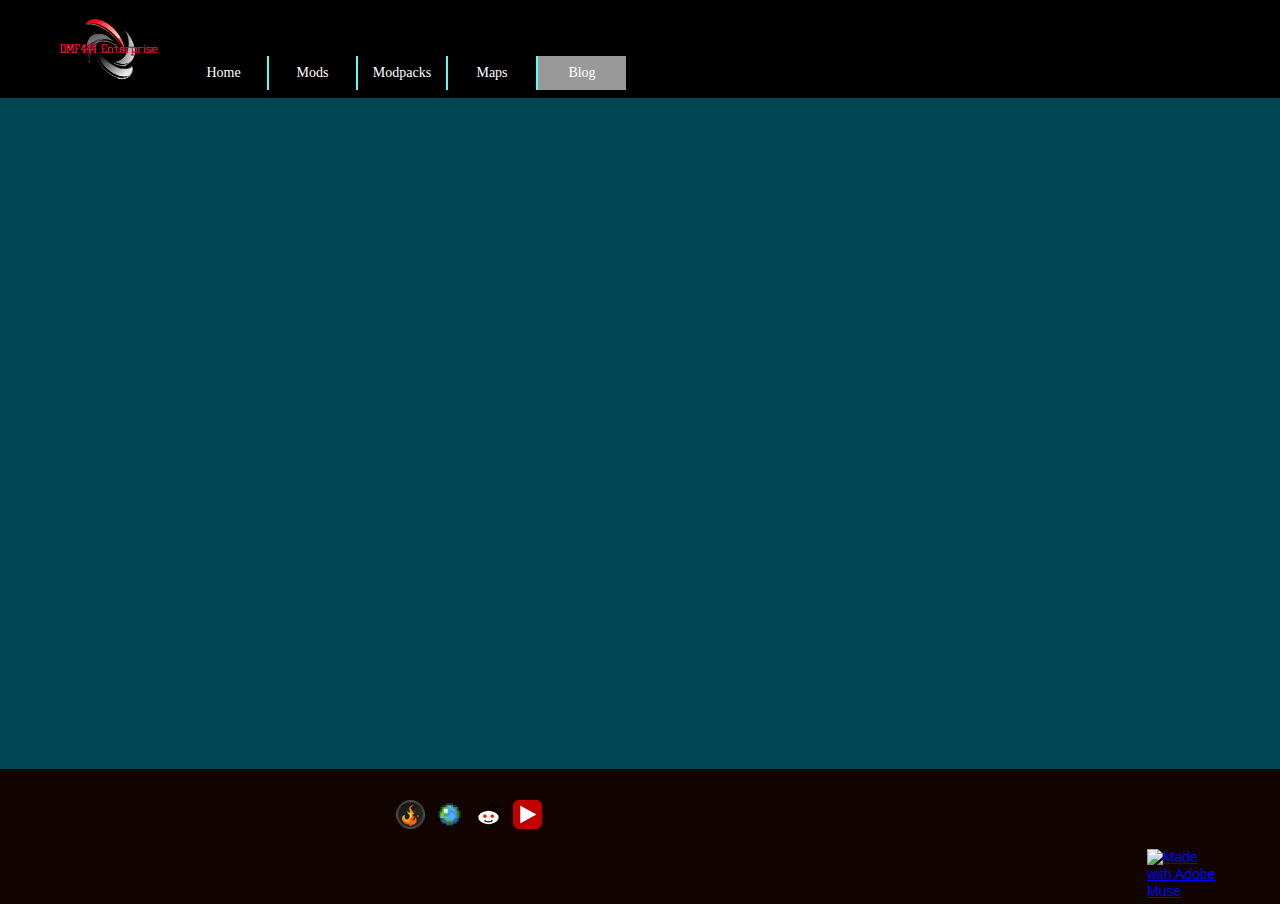
==== blog.html @ 24cb6711 "Commit" ====
<!DOCTYPE html>
<html class="html" lang="en-US">
 <head>

  <script type="text/javascript">
   if(typeof Muse == "undefined") window.Muse = {}; window.Muse.assets = {"required":["jquery-1.8.3.min.js", "museutils.js", "jquery.watch.js", "jquery.musemenu.js", "blog.css"], "outOfDate":[]};
</script>
  
  <meta http-equiv="Content-type" content="text/html;charset=UTF-8"/>
  <meta name="generator" content="2015.0.0.309"/>
  <title>Blog</title>
  <!-- CSS -->
  <link rel="stylesheet" type="text/css" href="css/site_global.css?4052507572"/>
  <link rel="stylesheet" type="text/css" href="css/master_a-master.css?3995520172"/>
  <link rel="stylesheet" type="text/css" href="css/master_b-master.css?3796415971"/>
  <link rel="stylesheet" type="text/css" href="css/blog.css?4211236097" id="pagesheet"/>
  <!-- Other scripts -->
  <script type="text/javascript">
   document.documentElement.className += ' js';
</script>
  <!-- JS includes -->
  <!--[if lt IE 9]>
  <script src="scripts/html5shiv.js?4241844378" type="text/javascript"></script>
  <![endif]-->
   </head>
 <body>

  <div class="clearfix" id="page"><!-- group -->
   <div class="browser_width grpelem" id="u81-bw">
    <div id="u81"><!-- group -->
     <div class="clearfix" id="u81_align_to_page">
      <a class="nonblock nontext clip_frame grpelem" id="u82" href="index.html"><!-- image --><img class="block" id="u82_img" src="images/dmfenterprises.png" alt="" width="98" height="98"/></a>
      <nav class="MenuBar clearfix grpelem" id="menuu88"><!-- horizontal box -->
       <div class="MenuItemContainer clearfix grpelem" id="u96"><!-- vertical box -->
        <a class="nonblock nontext MenuItem MenuItemWithSubMenu clearfix colelem" id="u97" href="index.html"><!-- horizontal box --><div class="MenuItemLabel NoWrap clearfix grpelem" id="u98-4"><!-- content --><p>Home</p></div></a>
       </div>
       <div class="MenuItemContainer clearfix grpelem" id="u110"><!-- vertical box -->
        <a class="nonblock nontext MenuItem MenuItemWithSubMenu clearfix colelem" id="u113" href="mods.html"><!-- horizontal box --><div class="MenuItemLabel NoWrap clearfix grpelem" id="u115-4"><!-- content --><p>Mods</p></div></a>
       </div>
       <div class="MenuItemContainer clearfix grpelem" id="u123"><!-- vertical box -->
        <a class="nonblock nontext MenuItem MenuItemWithSubMenu clearfix colelem" id="u124" href="modpacks.html"><!-- horizontal box --><div class="MenuItemLabel NoWrap clearfix grpelem" id="u126-4"><!-- content --><p>Modpacks</p></div></a>
       </div>
       <div class="MenuItemContainer clearfix grpelem" id="u136"><!-- vertical box -->
        <a class="nonblock nontext MenuItem MenuItemWithSubMenu clearfix colelem" id="u139" href="maps.html"><!-- horizontal box --><div class="MenuItemLabel NoWrap clearfix grpelem" id="u140-4"><!-- content --><p>Maps</p></div></a>
       </div>
       <div class="MenuItemContainer clearfix grpelem" id="u149"><!-- vertical box -->
        <a class="nonblock nontext MenuItem MenuItemWithSubMenu MuseMenuActive clearfix colelem" id="u152" href="blog.html"><!-- horizontal box --><div class="MenuItemLabel NoWrap clearfix grpelem" id="u153-4"><!-- content --><p>Blog</p></div></a>
       </div>
      </nav>
     </div>
    </div>
   </div>
   <div class="verticalspacer"></div>
   <div class="browser_width grpelem" id="u75-bw">
    <div id="u75"><!-- group -->
     <div class="clearfix" id="u75_align_to_page">
      <div class="grpelem" id="u499"><!-- custom html -->
       
<a href="https://twitter.com/dmf444" class="twitter-follow-button" data-lang="en" data-show-screen-name="true" data-size="medium"></a>

</div>
      <a class="nonblock nontext clip_frame grpelem" id="u508" href="http://minecraft.curseforge.com/members/dmf444/projects"><!-- image --><img class="block" id="u508_img" src="images/curse_round_logo_96x96.png" alt="" title="CurseForge Projects" width="29" height="29"/></a>
      <a class="nonblock nontext clip_frame grpelem" id="u511" href="http://www.planetminecraft.com/member/dmf444/"><!-- image --><img class="block" id="u511_img" src="images/pmc.png" alt="" title="Planet Minecraft" width="29" height="29"/></a>
      <div class="clip_frame grpelem" id="u517"><!-- image -->
       <img class="block" id="u517_img" src="images/reddit.png" alt="" title="Reddit" width="29" height="29"/>
      </div>
      <div class="clearfix grpelem" id="u529"><!-- group -->
       <a class="nonblock nontext clip_frame grpelem" id="u523" href="https://www.youtube.com/channel/UC7-8qw98Gec6XrjY5nJh7VA"><!-- image --><img class="block" id="u523_img" src="images/youtube_icon_block.png" alt="" title="Youtube - TheSandboxNetwork" width="29" height="29"/></a>
      </div>
      <div class="grpelem" id="u503"><!-- custom html -->
       
<a href="http://www.adobe.com/go/made_with_muse_link"><img class="actAsDiv" width="73" src="http://musebadge.com/assets/madewithmuse-dark-en_US.png" data-hidpi-src="http://musebadge.com/assets/madewithmuse-2x-dark-en_US.png" alt="Made with Adobe Muse"/></a>

</div>
     </div>
    </div>
   </div>
  </div>
  <!-- JS includes -->
  <script type="text/javascript">
   if (document.location.protocol != 'https:') document.write('\x3Cscript src="http://musecdn.businesscatalyst.com/scripts/4.0/jquery-1.8.3.min.js" type="text/javascript">\x3C/script>');
</script>
  <script type="text/javascript">
   window.jQuery || document.write('\x3Cscript src="scripts/jquery-1.8.3.min.js" type="text/javascript">\x3C/script>');
</script>
  <script src="scripts/museutils.js?183364071" type="text/javascript"></script>
  <script src="scripts/jquery.musemenu.js?3957776250" type="text/javascript"></script>
  <script src="scripts/jquery.watch.js?71412426" type="text/javascript"></script>
  <!-- Other scripts -->
  <script type="text/javascript">
   $(document).ready(function() { try {
(function(){var a={},b=function(a){if(a.match(/^rgb/))return a=a.replace(/\s+/g,"").match(/([\d\,]+)/gi)[0].split(","),(parseInt(a[0])<<16)+(parseInt(a[1])<<8)+parseInt(a[2]);if(a.match(/^\#/))return parseInt(a.substr(1),16);return 0};(function(){$('link[type="text/css"]').each(function(){var b=($(this).attr("href")||"").match(/\/?css\/([\w\-]+\.css)\?(\d+)/);b&&b[1]&&b[2]&&(a[b[1]]=b[2])})})();(function(){$("body").append('<div class="version" style="display:none; width:1px; height:1px;"></div>');
for(var c=$(".version"),d=0;d<Muse.assets.required.length;){var f=Muse.assets.required[d],g=f.match(/([\w\-\.]+)\.(\w+)$/),k=g&&g[1]?g[1]:null,g=g&&g[2]?g[2]:null;switch(g.toLowerCase()){case "css":k=k.replace(/\W/gi,"_").replace(/^([^a-z])/gi,"_$1");c.addClass(k);var g=b(c.css("color")),h=b(c.css("background-color"));g!=0||h!=0?(Muse.assets.required.splice(d,1),"undefined"!=typeof a[f]&&(g!=a[f]>>>24||h!=(a[f]&16777215))&&Muse.assets.outOfDate.push(f)):d++;c.removeClass(k);break;case "js":k.match(/^jquery-[\d\.]+/gi)&&
typeof $!="undefined"?Muse.assets.required.splice(d,1):d++;break;default:throw Error("Unsupported file type: "+g);}}c.remove();if(Muse.assets.outOfDate.length||Muse.assets.required.length)c="Some files on the server may be missing or incorrect. Clear browser cache and try again. If the problem persists please contact website author.",(d=location&&location.search&&location.search.match&&location.search.match(/muse_debug/gi))&&Muse.assets.outOfDate.length&&(c+="\nOut of date: "+Muse.assets.outOfDate.join(",")),d&&Muse.assets.required.length&&(c+="\nMissing: "+Muse.assets.required.join(",")),alert(c)})()})();/* body */
Muse.Utils.transformMarkupToFixBrowserProblemsPreInit();/* body */
Muse.Utils.prepHyperlinks(true);/* body */
Muse.Utils.initWidget('.MenuBar', function(elem) { return $(elem).museMenu(); });/* unifiedNavBar */
Muse.Utils.resizeHeight()/* resize height */
Muse.Utils.fullPage('#page');/* 100% height page */
Muse.Utils.showWidgetsWhenReady();/* body */
Muse.Utils.transformMarkupToFixBrowserProblems();/* body */
} catch(e) { if (e && 'function' == typeof e.notify) e.notify(); else Muse.Assert.fail('Error calling selector function:' + e); }});
</script>
  
  <!--HTML Widget code-->
  
<script>!function(d,s,id){var js,fjs=d.getElementsByTagName(s)[0];if(!d.getElementById(id)){js=d.createElement(s);js.id=id;js.src="https://platform.twitter.com/widgets.js";fjs.parentNode.insertBefore(js,fjs);}}(document,"script","twitter-wjs");</script>

   </body>
</html>
---- css/site_global.css ----
html
{
	min-height: 100%;
	min-width: 100%;
	-ms-text-size-adjust: none;
}

body,div,dl,dt,dd,ul,ol,li,nav,h1,h2,h3,h4,h5,h6,pre,code,form,fieldset,legend,input,button,textarea,p,blockquote,th,td,a
{
	margin: 0;
	padding: 0;
	border-width: 0;
	-webkit-transform-origin: left top;
	-ms-transform-origin: left top;
	-o-transform-origin: left top;
	transform-origin: left top;
}

table
{
	border-collapse: collapse;
	border-spacing: 0;
}

fieldset,img
{
	border: 0;
	-webkit-transform-origin: left top;
	-ms-transform-origin: left top;
	-o-transform-origin: left top;
	transform-origin: left top;
}

address,caption,cite,code,dfn,em,strong,th,var,optgroup
{
	font-style: inherit;
	font-weight: inherit;
}

del,ins
{
	text-decoration: none;
}

li
{
	list-style: none;
}

caption,th
{
	text-align: left;
}

h1,h2,h3,h4,h5,h6
{
	font-size: 100%;
	font-weight: inherit;
}

input,button,textarea,select,optgroup,option
{
	font-family: inherit;
	font-size: inherit;
	font-style: inherit;
	font-weight: inherit;
}

body
{
	font-family: Arial, Helvetica Neue, Helvetica, sans-serif;
	text-align: left;
	font-size: 14px;
	line-height: 17px;
	word-wrap: break-word;
	text-rendering: optimizeLegibility;/* kerning, primarily */
	-moz-font-feature-settings: 'liga';
	-ms-font-feature-settings: 'liga';
	-webkit-font-feature-settings: 'liga';
	font-feature-settings: 'liga';
}

@media screen and (-webkit-min-device-pixel-ratio:0)
{
	body { text-rendering:auto; }
}

a:link
{
	color: #0000FF;
	text-decoration: underline;
}

a:visited
{
	color: #800080;
	text-decoration: underline;
}

a:hover
{
	color: #0000FF;
	text-decoration: underline;
}

a:active
{
	color: #EE0000;
	text-decoration: underline;
}

a.nontext /* used to override default properties of 'a' tag */
{
	color: black;
	text-decoration: none;
	font-style: normal;
	font-weight: normal;
}

.normal_text
{
	color: #000000;
	direction: ltr;
	font-family: Arial, Helvetica Neue, Helvetica, sans-serif;
	font-size: 14px;
	font-style: normal;
	font-weight: normal;
	letter-spacing: 0px;
	line-height: 17px;
	text-align: left;
	text-decoration: none;
	text-indent: 0px;
	text-transform: none;
	vertical-align: 0px;
	padding: 0px;
}

.list0 li:before
{
	position: absolute;
	right: 100%;
	letter-spacing: 0px;
	text-decoration: none;
	font-weight: normal;
	font-style: normal;
}

.rtl-list li:before
{
	right: auto;
	left: 100%;
}

.nls-None > li:before,.nls-None .list3 > li:before,.nls-None .list6 > li:before
{
	margin-right: 6px;
	content: '•';
}

.nls-None .list1 > li:before,.nls-None .list4 > li:before,.nls-None .list7 > li:before
{
	margin-right: 6px;
	content: '○';
}

.nls-None,.nls-None .list1,.nls-None .list2,.nls-None .list3,.nls-None .list4,.nls-None .list5,.nls-None .list6,.nls-None .list7,.nls-None .list8
{
	padding-left: 34px;
}

.nls-None.rtl-list,.nls-None .list1.rtl-list,.nls-None .list2.rtl-list,.nls-None .list3.rtl-list,.nls-None .list4.rtl-list,.nls-None .list5.rtl-list,.nls-None .list6.rtl-list,.nls-None .list7.rtl-list,.nls-None .list8.rtl-list
{
	padding-left: 0px;
	padding-right: 34px;
}

.nls-None .list2 > li:before,.nls-None .list5 > li:before,.nls-None .list8 > li:before
{
	margin-right: 6px;
	content: '-';
}

.nls-None.rtl-list > li:before,.nls-None .list1.rtl-list > li:before,.nls-None .list2.rtl-list > li:before,.nls-None .list3.rtl-list > li:before,.nls-None .list4.rtl-list > li:before,.nls-None .list5.rtl-list > li:before,.nls-None .list6.rtl-list > li:before,.nls-None .list7.rtl-list > li:before,.nls-None .list8.rtl-list > li:before
{
	margin-right: 0px;
	margin-left: 6px;
}

.TabbedPanelsTab
{
	white-space: nowrap;
}

.MenuBar  .MenuBarView,.MenuBar  .SubMenuView /* Resets for ul and li in menus */
{
	display: block;
	list-style: none;
}

.MenuBar .SubMenu
{
	display: none;
	position: absolute;
}

.NoWrap
{
	white-space: nowrap;
	word-wrap: normal;
}

.rootelem /* the root of the artwork tree */
{
	margin-left: auto;
	margin-right: auto;
}

.colelem /* a child element of a column */
{
	display: inline;
	float: left;
	clear: both;
}

.colelem100 /* a child element of a column that is 100% width */
{
	clear: both;
}

.grpelem /* a child element of a group */
{
	display: inline;
	float: left;
}

.clearfix:after /* force a container to fit around floated items */
{
	content: "\0020";
	visibility: hidden;
	display: block;
	height: 0;
	clear: both;
}

*:first-child+html .clearfix /* IE7 */
{
	zoom: 1;
}

.clip_frame /* used to clip the contents as in the case of an image frame */
{
	overflow: hidden;
}

.inclusion_context /* context for positioning a group of elements that share the same height */
{
	display: table;
	table-layout: fixed;
	width: 0.01px;
}

.inclelem /* element of an inclusion context */
{
	display: table-cell;
	vertical-align: top;
}

.f3s_mid /* 3-slice frame, middle slice */
{
	background-repeat: repeat;
}

.f3s_top,.f3s_bot /* 3-slice frame, top slice */
{
	background-repeat: no-repeat;
}

.f9s_top_left,.f9s_bot_left /* 9-slice frame, left corner slice */
{
	background-repeat: no-repeat;
	background-position: left;
}

.f9s_top_right,.f9s_bot_right /* 9-slice frame, right corner slice */
{
	background-repeat: no-repeat;
	background-position: right;
}

.f9s_top_mid,.f9s_bot_mid /* 9-slice frame, top/bottom horizontal slice */
{
	background-repeat: repeat-x;
	background-position: 0px 0px;
}

.f9s_mid_left /* 9-slice frame, left vertical slice */
{
	background-repeat: repeat-y;
	background-position: left;
}

.f9s_mid_right /* 9-slice frame, right vertical slice */
{
	background-repeat: repeat-y;
	background-position: right;
}

.f9s_center /* 9-slice frame, center slice */
{
	background-repeat: repeat;
	background-position: 0px 0px;
}

.popup_anchor /* anchors an abspos popup */
{
	position: relative;
	width: 0px;
	height: 0px;
}

.popup_element
{
	z-index: 100000;
}

.svg
{
	display: block;
	vertical-align: top;
}

span.wrap /* used to force wrap after floated array when nested inside a paragraph */
{
	content: '';
	clear: left;
	display: block;
}

span.actAsInlineDiv /* used to simulate a DIV with inline display when already nested inside a paragraph */
{
	display: inline-block;
}

.position_content,.excludeFromNormalFlow /* used when child content is larger than parent */
{
	float: left;
}

.preload_images /* used to preload images used in non-default states */
{
	position: absolute;
	overflow: hidden;
	left: -9999px;
	top: -9999px;
	height: 1px;
	width: 1px;
}

preload /* used to specifiy the dimension of preload item */
{
	height: 1px;
	width: 1px;
}

.animateStates
{
	-webkit-transition: 0.3s ease-in-out;
	-moz-transition: 0.3s ease-in-out;
	-o-transition: 0.3s ease-in-out;
	transition: 0.3s ease-in-out;
}

input:focus,textarea:focus /* remove default focussed input styling */
{
	outline: none;
}

textarea
{
	resize: none;
	overflow: auto;
}

.fld-prompt /* form placeholders cursor behavior */
{
	pointer-events: none;
}

.wrapped-input /* form inputs & placeholders let div styling show thru */
{
	position: absolute;
	top: 0;
	left: 0;
	background: transparent;
	border: none;
}

.submit-btn /* form submit buttons on top of sibling elements */
{
	z-index: 50000;
	cursor: pointer;
}

.anchor_item /* used to specify anchor properties */
{
	width: 22px;
	height: 18px;
}

.MenuBar .SubMenuVisible,.MenuBarVertical .SubMenuVisible,.MenuBar .SubMenu .SubMenuVisible,.popup_element.Active,span.actAsPara,.actAsDiv,a.nonblock.nontext,img.block
{
	display: block;
}

.ose_ei
{
	visibility: hidden;
	z-index: 0;
}

.widget_invisible,.js .invi,.js .mse_pre_init,.js .an_invi /* used to hide the widget before loaded */
{
	visibility: hidden;
}

.no_vert_scroll
{
	overflow-y: hidden;
}

.always_vert_scroll
{
	overflow-y: scroll;
}

.always_horz_scroll
{
	overflow-x: scroll;
}

.popup_element.Inactive,.js .disn,.hidden
{
	display: none;
}

.fullscreen
{
	overflow: hidden;
	left: 0px;
	top: 0px;
	position: fixed;
	height: 100%;
	width: 100%;
	-moz-box-sizing: border-box;
	-webkit-box-sizing: border-box;
	-ms-box-sizing: border-box;
	box-sizing: border-box;
}

.fullwidth
{
	position: absolute;
}

.borderbox
{
	-moz-box-sizing: border-box;
	-webkit-box-sizing: border-box;
	-ms-box-sizing: border-box;
	box-sizing: border-box;
}

.scroll_wrapper
{
	position: absolute;
	overflow: auto;
	left: 0px;
	right: 0px;
	top: 0px;
	bottom: 0px;
	padding-top: 0px;
	padding-bottom: 0px;
	margin-top: 0px;
	margin-bottom: 0px;
}

.browser_width > *
{
	position: absolute;
	left: 0px;
	right: 0px;
}

.list0 li,.MenuBar .MenuItemContainer,.SlideShowContentPanel .fullscreen img
{
	position: relative;
}

.accordion_wrapper
{
	display: inline;
	float: left;
	width: 0px;
}

.fld-checkbox input[type=checkbox],.fld-radiobutton input[type=radio] /* Hide native checkbox */
{
	position: absolute;
	overflow: hidden;
	clip: rect(0px, 0px, 0px, 0px);
	height: 1px;
	width: 1px;
	margin: -1px;
	padding: 0;
	border: 0;
}

.fld-checkbox input[type=checkbox] + label,.fld-radiobutton input[type=radio] + label
{
	display: inline-block;
	background-repeat: no-repeat;
	cursor: pointer;
	float: left;
	width: 100%;
	height: 100%;
}

.pointer_cursor,.fld-recaptcha-mode,.fld-recaptcha-refresh,.fld-recaptcha-help
{
	cursor: pointer;
}

p,h1,h2,h3,h4,h5,h6,ol,ul,span.actAsPara /* disable Android font boosting */
{
	max-height: 1000000px;
}

.superscript
{
	vertical-align: super;
	font-size: 66%;
	line-height: 0;
}

.subscript
{
	vertical-align: sub;
	font-size: 66%;
	line-height: 0;
}

.wp-slideshow-clip,.SlideShowWidget /* disable pointer events on slide shows */
{
	-ms-touch-action: none;
	touch-action: none;
}
---- css/master_a-master.css ----
#u75
{
	background-color: #120500;
}

#u75_align_to_page
{
	position: relative;
}

#u529
{
	background-color: #FFFFFF;
	position: relative;
}

#u508,#u511,#u517,#u523
{
	background-color: transparent;
	position: relative;
}

#u499,#u503
{
	border-style: none;
	border-color: transparent;
	background-color: transparent;
	position: relative;
}
---- css/master_b-master.css ----
#u81
{
	background-color: #000000;
}

#u81_align_to_page
{
	position: relative;
}

#menuu88
{
	border-style: none;
	border-color: transparent;
	background-color: #56FFF5;
	position: relative;
}

#u97
{
	background-color: #000000;
	position: relative;
}

#u97:hover
{
	background-color: #999999;
}

#u97:active
{
	background-color: #6B6B6B;
}

#u98-4
{
	border-style: none;
	border-color: transparent;
	background-color: transparent;
	text-align: center;
	color: #FFFFFF;
	font-family: Georgia, Palatino, Palatino Linotype, Times, Times New Roman, serif;
	position: relative;
}

#u113
{
	background-color: #000000;
	position: relative;
}

#u97.MuseMenuActive,#u113:hover
{
	background-color: #999999;
}

#u113:active
{
	background-color: #6B6B6B;
}

#u115-4
{
	border-style: none;
	border-color: transparent;
	background-color: transparent;
	text-align: center;
	color: #FFFFFF;
	font-family: Georgia, Palatino, Palatino Linotype, Times, Times New Roman, serif;
	position: relative;
}

#u124
{
	background-color: #000000;
	position: relative;
}

#u113.MuseMenuActive,#u124:hover
{
	background-color: #999999;
}

#u124:active
{
	background-color: #6B6B6B;
}

#u126-4
{
	border-style: none;
	border-color: transparent;
	background-color: transparent;
	text-align: center;
	color: #FFFFFF;
	font-family: Georgia, Palatino, Palatino Linotype, Times, Times New Roman, serif;
	position: relative;
}

#u139
{
	background-color: #000000;
	position: relative;
}

#u124.MuseMenuActive,#u139:hover
{
	background-color: #999999;
}

#u139:active
{
	background-color: #6B6B6B;
}

#u140-4
{
	border-style: none;
	border-color: transparent;
	background-color: transparent;
	text-align: center;
	color: #FFFFFF;
	font-family: Georgia, Palatino, Palatino Linotype, Times, Times New Roman, serif;
	position: relative;
}

#u82,#u96,#u110,#u123,#u136,#u149
{
	background-color: transparent;
	position: relative;
}

#u152
{
	background-color: #000000;
	position: relative;
}

#u139.MuseMenuActive,#u152:hover
{
	background-color: #999999;
}

#u152:active
{
	background-color: #6B6B6B;
}

#u152.MuseMenuActive
{
	background-color: #999999;
}

#u153-4
{
	border-style: none;
	border-color: transparent;
	background-color: transparent;
	text-align: center;
	color: #FFFFFF;
	font-family: Georgia, Palatino, Palatino Linotype, Times, Times New Roman, serif;
	position: relative;
}

.MenuItem /* unifiedNavBar */
{
	cursor: pointer;
}
---- css/blog.css ----
.version.blog /* version checker */
{
	color: #0000FB;
	background-color: #025D01;
}

.html
{
	background-color: #004655;
}

#page
{
	z-index: 1;
	width: 960px;
	min-height: 536px;
	background-image: none;
	border-style: none;
	border-color: #000000;
	background-color: transparent;
	margin-left: auto;
	margin-right: auto;
}

#u81
{
	z-index: 14;
	min-height: 98px;
}

#u82
{
	z-index: 15;
	width: 98px;
	margin-right: -10000px;
}

#menuu88
{
	z-index: 17;
	width: 446px;
	margin-right: -10000px;
	margin-top: 56px;
	left: 120px;
}

#u96
{
	width: 87px;
	min-height: 34px;
	margin-right: -10000px;
}

#u97
{
	width: 87px;
	padding-bottom: 17px;
}

#u97:hover
{
	width: 87px;
	min-height: 0px;
	margin: 0px;
}

#u97:active
{
	width: 87px;
	min-height: 0px;
	margin: 0px;
}

#u98-4
{
	width: 87px;
	min-height: 17px;
	margin-right: -10000px;
	top: 8px;
}

#u97:hover #u98-4
{
	padding-top: 0px;
	padding-bottom: 0px;
	min-height: 17px;
	width: 87px;
	margin: 0px -10000px 0px 0px;
}

#u97:active #u98-4
{
	padding-top: 0px;
	padding-bottom: 0px;
	min-height: 17px;
	width: 87px;
	margin: 0px -10000px 0px 0px;
}

#u110
{
	width: 87px;
	min-height: 34px;
	margin-right: -10000px;
	left: 89px;
}

#u113
{
	width: 87px;
	padding-bottom: 17px;
}

#u97.MuseMenuActive,#u113:hover
{
	width: 87px;
	min-height: 0px;
	margin: 0px;
}

#u113:active
{
	width: 87px;
	min-height: 0px;
	margin: 0px;
}

#u113.MuseMenuActive
{
	width: 87px;
	min-height: 0px;
	margin: 0px;
}

#u115-4
{
	width: 87px;
	min-height: 17px;
	margin-right: -10000px;
	top: 8px;
}

#u97.MuseMenuActive #u98-4,#u113:hover #u115-4
{
	padding-top: 0px;
	padding-bottom: 0px;
	min-height: 17px;
	width: 87px;
	margin: 0px -10000px 0px 0px;
}

#u113:active #u115-4
{
	padding-top: 0px;
	padding-bottom: 0px;
	min-height: 17px;
	width: 87px;
	margin: 0px -10000px 0px 0px;
}

#u113.MuseMenuActive #u115-4
{
	padding-top: 0px;
	padding-bottom: 0px;
	min-height: 17px;
	width: 87px;
	margin: 0px -10000px 0px 0px;
}

#u123
{
	width: 88px;
	min-height: 34px;
	margin-right: -10000px;
	left: 178px;
}

#u124
{
	width: 88px;
	padding-bottom: 17px;
}

#u124:hover
{
	width: 88px;
	min-height: 0px;
	margin: 0px;
}

#u124:active
{
	width: 88px;
	min-height: 0px;
	margin: 0px;
}

#u126-4
{
	width: 88px;
	min-height: 17px;
	margin-right: -10000px;
	top: 8px;
}

#u124:hover #u126-4
{
	padding-top: 0px;
	padding-bottom: 0px;
	min-height: 17px;
	width: 88px;
	margin: 0px -10000px 0px 0px;
}

#u124:active #u126-4
{
	padding-top: 0px;
	padding-bottom: 0px;
	min-height: 17px;
	width: 88px;
	margin: 0px -10000px 0px 0px;
}

#u136
{
	width: 88px;
	min-height: 34px;
	margin-right: -10000px;
	left: 268px;
}

#u139
{
	width: 88px;
	padding-bottom: 17px;
}

#u124.MuseMenuActive,#u139:hover
{
	width: 88px;
	min-height: 0px;
	margin: 0px;
}

#u139:active
{
	width: 88px;
	min-height: 0px;
	margin: 0px;
}

#u140-4
{
	width: 88px;
	min-height: 17px;
	margin-right: -10000px;
	top: 8px;
}

#u124.MuseMenuActive #u126-4,#u139:hover #u140-4
{
	padding-top: 0px;
	padding-bottom: 0px;
	min-height: 17px;
	width: 88px;
	margin: 0px -10000px 0px 0px;
}

#u139:active #u140-4
{
	padding-top: 0px;
	padding-bottom: 0px;
	min-height: 17px;
	width: 88px;
	margin: 0px -10000px 0px 0px;
}

#u149
{
	width: 88px;
	min-height: 34px;
	margin-right: -10000px;
	left: 358px;
}

#u152
{
	width: 88px;
	padding-bottom: 17px;
}

#u139.MuseMenuActive,#u152:hover
{
	width: 88px;
	min-height: 0px;
	margin: 0px;
}

#u152:active
{
	width: 88px;
	min-height: 0px;
	margin: 0px;
}

#u152.MuseMenuActive
{
	width: 88px;
	min-height: 0px;
	margin: 0px;
}

#u153-4
{
	width: 88px;
	min-height: 17px;
	margin-right: -10000px;
	top: 8px;
}

#u139.MuseMenuActive #u140-4,#u152:hover #u153-4
{
	padding-top: 0px;
	padding-bottom: 0px;
	min-height: 17px;
	width: 88px;
	margin: 0px -10000px 0px 0px;
}

#u152:active #u153-4
{
	padding-top: 0px;
	padding-bottom: 0px;
	min-height: 17px;
	width: 88px;
	margin: 0px -10000px 0px 0px;
}

#u152.MuseMenuActive #u153-4
{
	padding-top: 0px;
	padding-bottom: 0px;
	min-height: 17px;
	width: 88px;
	margin: 0px -10000px 0px 0px;
}

#u81-bw
{
	z-index: 14;
	min-height: 98px;
	margin-top: -36px;
}

#u75
{
	z-index: 2;
	min-height: 97px;
	padding-bottom: 4px;
}

#u81_align_to_page,#u75_align_to_page
{
	margin-left: auto;
	margin-right: auto;
	width: 960px;
	left: -100px;
}

#u499
{
	z-index: 3;
	width: 192px;
	min-height: 24px;
	margin-right: -10000px;
	margin-top: 36px;
	left: 134px;
}

#u508
{
	z-index: 5;
	width: 29px;
	margin-right: -10000px;
	margin-top: 31px;
	left: 336px;
}

#u511
{
	z-index: 7;
	width: 29px;
	margin-right: -10000px;
	margin-top: 31px;
	left: 375px;
}

#u517
{
	z-index: 9;
	width: 29px;
	margin-right: -10000px;
	margin-top: 31px;
	left: 414px;
}

#u529
{
	z-index: 11;
	width: 23px;
	margin-right: -10000px;
	margin-top: 35px;
	left: 456px;
}

#u523
{
	z-index: 12;
	width: 29px;
	margin-bottom: -4px;
	margin-right: -10000px;
	margin-top: -4px;
	left: -3px;
}

#u503
{
	z-index: 4;
	width: 73px;
	min-height: 17px;
	margin-right: -10000px;
	margin-top: 80px;
	left: 1087px;
}

#u75-bw
{
	z-index: 2;
	min-height: 97px;
	margin-bottom: -4px;
	margin-top: 499px;
}

body
{
	position: relative;
	min-width: 960px;
	padding-top: 36px;
}

#page .verticalspacer
{
	clear: both;
	margin-bottom: -499px;
}
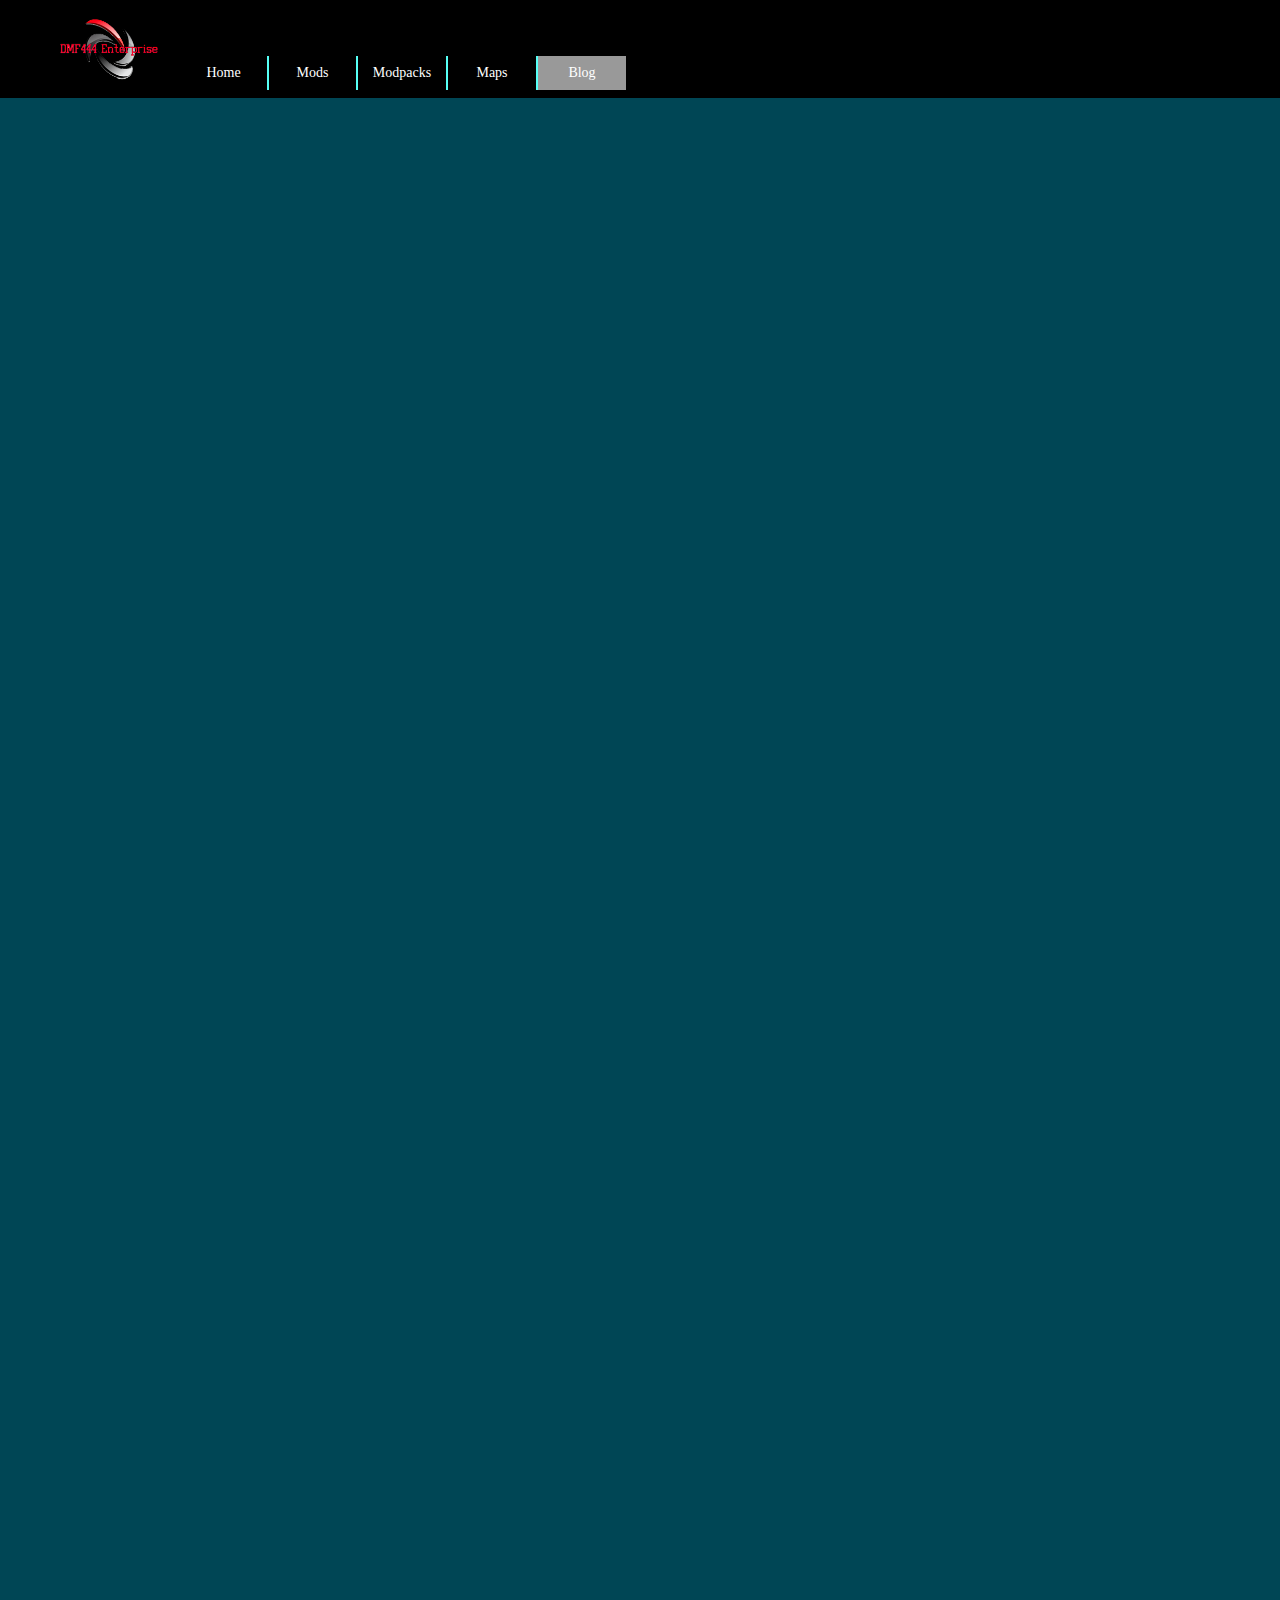
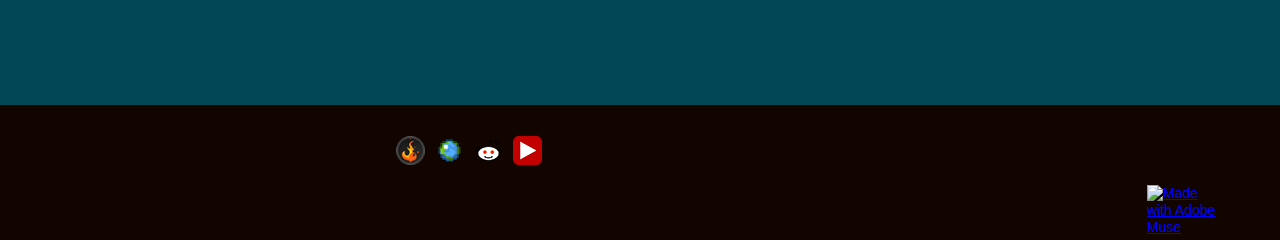
==== commit 3fd99b6b: "Look at my website!" ====
--- a/blog.html
+++ b/blog.html
@@ -10,68 +10,118 @@
   <meta name="generator" content="2015.0.0.309"/>
   <title>Blog</title>
   <!-- CSS -->
-  <link rel="stylesheet" type="text/css" href="css/site_global.css?4052507572"/>
+  <link rel="stylesheet" type="text/css" href="css/site_global.css?3857309751"/>
   <link rel="stylesheet" type="text/css" href="css/master_a-master.css?3995520172"/>
   <link rel="stylesheet" type="text/css" href="css/master_b-master.css?3796415971"/>
-  <link rel="stylesheet" type="text/css" href="css/blog.css?4211236097" id="pagesheet"/>
+  <link rel="stylesheet" type="text/css" href="css/blog.css?4049559286" id="pagesheet"/>
+  <!--[if lt IE 9]>
+  <link rel="stylesheet" type="text/css" href="css/iefonts_blog.css?3873101489"/>
+  <![endif]-->
   <!-- Other scripts -->
   <script type="text/javascript">
    document.documentElement.className += ' js';
+var __adobewebfontsappname__ = "muse";
 </script>
   <!-- JS includes -->
+  <script type="text/javascript">
+   document.write('\x3Cscript src="' + (document.location.protocol == 'https:' ? 'https:' : 'http:') + '//webfonts.creativecloud.com/source-sans-pro:n6,i3,n4:default.js" type="text/javascript">\x3C/script>');
+</script>
   <!--[if lt IE 9]>
   <script src="scripts/html5shiv.js?4241844378" type="text/javascript"></script>
   <![endif]-->
-   </head>
+    <!--HTML Widget code-->
+  
+<style>
+
+.rss-text-styles{visibility:hidden;display:none}
+.rss-paragraph img {display:block;width:100%;height:100%;margin-right: 0px;margin-bottom: 0px;margin-top: 0px;}
+.rss-paragraph img::after {clear:both;}
+.rss-body ul li {margin-bottom: 20px;}
+.rss-paragraph .rss-date {padding-bottom: 0px !important;}
+.rss-paragraph div {padding-bottom: 20px;}
+.rss-paragraph p {margin-bottom:18px;}
+</style>
+
+    
+ </head>
  <body>
 
-  <div class="clearfix" id="page"><!-- group -->
-   <div class="browser_width grpelem" id="u81-bw">
-    <div id="u81"><!-- group -->
-     <div class="clearfix" id="u81_align_to_page">
-      <a class="nonblock nontext clip_frame grpelem" id="u82" href="index.html"><!-- image --><img class="block" id="u82_img" src="images/dmfenterprises.png" alt="" width="98" height="98"/></a>
-      <nav class="MenuBar clearfix grpelem" id="menuu88"><!-- horizontal box -->
-       <div class="MenuItemContainer clearfix grpelem" id="u96"><!-- vertical box -->
-        <a class="nonblock nontext MenuItem MenuItemWithSubMenu clearfix colelem" id="u97" href="index.html"><!-- horizontal box --><div class="MenuItemLabel NoWrap clearfix grpelem" id="u98-4"><!-- content --><p>Home</p></div></a>
-       </div>
-       <div class="MenuItemContainer clearfix grpelem" id="u110"><!-- vertical box -->
-        <a class="nonblock nontext MenuItem MenuItemWithSubMenu clearfix colelem" id="u113" href="mods.html"><!-- horizontal box --><div class="MenuItemLabel NoWrap clearfix grpelem" id="u115-4"><!-- content --><p>Mods</p></div></a>
-       </div>
-       <div class="MenuItemContainer clearfix grpelem" id="u123"><!-- vertical box -->
-        <a class="nonblock nontext MenuItem MenuItemWithSubMenu clearfix colelem" id="u124" href="modpacks.html"><!-- horizontal box --><div class="MenuItemLabel NoWrap clearfix grpelem" id="u126-4"><!-- content --><p>Modpacks</p></div></a>
-       </div>
-       <div class="MenuItemContainer clearfix grpelem" id="u136"><!-- vertical box -->
-        <a class="nonblock nontext MenuItem MenuItemWithSubMenu clearfix colelem" id="u139" href="maps.html"><!-- horizontal box --><div class="MenuItemLabel NoWrap clearfix grpelem" id="u140-4"><!-- content --><p>Maps</p></div></a>
-       </div>
-       <div class="MenuItemContainer clearfix grpelem" id="u149"><!-- vertical box -->
-        <a class="nonblock nontext MenuItem MenuItemWithSubMenu MuseMenuActive clearfix colelem" id="u152" href="blog.html"><!-- horizontal box --><div class="MenuItemLabel NoWrap clearfix grpelem" id="u153-4"><!-- content --><p>Blog</p></div></a>
-       </div>
-      </nav>
+  <!--HTML Widget code-->
+  
+    
+  
+  <div class="clearfix" id="page"><!-- column -->
+   <div class="position_content" id="page_position_content">
+    <div class="browser_width colelem" id="u81-bw">
+     <div id="u81"><!-- group -->
+      <div class="clearfix" id="u81_align_to_page">
+       <a class="nonblock nontext clip_frame grpelem" id="u82" href="index.html"><!-- image --><img class="block" id="u82_img" src="images/dmfenterprises.png" alt="" width="98" height="98"/></a>
+       <nav class="MenuBar clearfix grpelem" id="menuu88"><!-- horizontal box -->
+        <div class="MenuItemContainer clearfix grpelem" id="u96"><!-- vertical box -->
+         <a class="nonblock nontext MenuItem MenuItemWithSubMenu clearfix colelem" id="u97" href="index.html"><!-- horizontal box --><div class="MenuItemLabel NoWrap clearfix grpelem" id="u98-4"><!-- content --><p>Home</p></div></a>
+        </div>
+        <div class="MenuItemContainer clearfix grpelem" id="u110"><!-- vertical box -->
+         <a class="nonblock nontext MenuItem MenuItemWithSubMenu clearfix colelem" id="u113" href="mods.html"><!-- horizontal box --><div class="MenuItemLabel NoWrap clearfix grpelem" id="u115-4"><!-- content --><p>Mods</p></div></a>
+        </div>
+        <div class="MenuItemContainer clearfix grpelem" id="u123"><!-- vertical box -->
+         <a class="nonblock nontext MenuItem MenuItemWithSubMenu clearfix colelem" id="u124" href="modpacks.html"><!-- horizontal box --><div class="MenuItemLabel NoWrap clearfix grpelem" id="u126-4"><!-- content --><p>Modpacks</p></div></a>
+        </div>
+        <div class="MenuItemContainer clearfix grpelem" id="u136"><!-- vertical box -->
+         <a class="nonblock nontext MenuItem MenuItemWithSubMenu clearfix colelem" id="u139" href="maps.html"><!-- horizontal box --><div class="MenuItemLabel NoWrap clearfix grpelem" id="u140-4"><!-- content --><p>Maps</p></div></a>
+        </div>
+        <div class="MenuItemContainer clearfix grpelem" id="u149"><!-- vertical box -->
+         <a class="nonblock nontext MenuItem MenuItemWithSubMenu MuseMenuActive clearfix colelem" id="u152" href="blog.html"><!-- horizontal box --><div class="MenuItemLabel NoWrap clearfix grpelem" id="u153-4"><!-- content --><p>Blog</p></div></a>
+        </div>
+       </nav>
+      </div>
      </div>
     </div>
-   </div>
-   <div class="verticalspacer"></div>
-   <div class="browser_width grpelem" id="u75-bw">
-    <div id="u75"><!-- group -->
-     <div class="clearfix" id="u75_align_to_page">
-      <div class="grpelem" id="u499"><!-- custom html -->
-       
+    <div class="clearfix colelem" id="pu533"><!-- group -->
+     <div class="clearfix grpelem" id="u533"><!-- group -->
+      <div class="rss-text-styles clearfix grpelem" id="u534-24"><!-- content -->
+       <h3 class="rss-title" id="u534-2">TITLE</h3>
+       <p class="rss-date">DATE</p>
+       <p class="rss-paragraph" id="u534-6">PARAGRAPH</p>
+       <p><span><span class="actAsDiv normal_text" id="u537"><!-- content --><span class="actAsDiv rss-odd-container" id="u538"><!-- simple frame --></span></span></span>&nbsp; <span id="u534-9">ODD STYLE</span></p>
+       <p>&nbsp;<br/><span><span class="actAsDiv normal_text" id="u535"><!-- content --><span class="actAsDiv rss-even-container" id="u536"><!-- simple frame --></span></span></span>&nbsp; <span id="u534-15">EVEN STYLE</span></p>
+       <p>&nbsp;</p>
+       <p><span id="u534-18">NOTE: DO NOT DELETE THIS STYLE BLOCK</span></p>
+       <p>&nbsp;</p>
+       <p><span id="u534-21">This block will not display when Previewed or Published.</span></p>
+      </div>
+     </div>
+     <div class="grpelem" id="u539"><!-- custom html -->
+      
+    
+    
+<div id="123muse"></div>
+ 
+    
+</div>
+    </div>
+    <div class="verticalspacer"></div>
+    <div class="browser_width colelem" id="u75-bw">
+     <div id="u75"><!-- group -->
+      <div class="clearfix" id="u75_align_to_page">
+       <div class="grpelem" id="u499"><!-- custom html -->
+        
 <a href="https://twitter.com/dmf444" class="twitter-follow-button" data-lang="en" data-show-screen-name="true" data-size="medium"></a>
 
 </div>
-      <a class="nonblock nontext clip_frame grpelem" id="u508" href="http://minecraft.curseforge.com/members/dmf444/projects"><!-- image --><img class="block" id="u508_img" src="images/curse_round_logo_96x96.png" alt="" title="CurseForge Projects" width="29" height="29"/></a>
-      <a class="nonblock nontext clip_frame grpelem" id="u511" href="http://www.planetminecraft.com/member/dmf444/"><!-- image --><img class="block" id="u511_img" src="images/pmc.png" alt="" title="Planet Minecraft" width="29" height="29"/></a>
-      <div class="clip_frame grpelem" id="u517"><!-- image -->
-       <img class="block" id="u517_img" src="images/reddit.png" alt="" title="Reddit" width="29" height="29"/>
-      </div>
-      <div class="clearfix grpelem" id="u529"><!-- group -->
-       <a class="nonblock nontext clip_frame grpelem" id="u523" href="https://www.youtube.com/channel/UC7-8qw98Gec6XrjY5nJh7VA"><!-- image --><img class="block" id="u523_img" src="images/youtube_icon_block.png" alt="" title="Youtube - TheSandboxNetwork" width="29" height="29"/></a>
-      </div>
-      <div class="grpelem" id="u503"><!-- custom html -->
-       
+       <a class="nonblock nontext clip_frame grpelem" id="u508" href="http://minecraft.curseforge.com/members/dmf444/projects"><!-- image --><img class="block" id="u508_img" src="images/curse_round_logo_96x96.png" alt="" title="CurseForge Projects" width="29" height="29"/></a>
+       <a class="nonblock nontext clip_frame grpelem" id="u511" href="http://www.planetminecraft.com/member/dmf444/"><!-- image --><img class="block" id="u511_img" src="images/pmc.png" alt="" title="Planet Minecraft" width="29" height="29"/></a>
+       <div class="clip_frame grpelem" id="u517"><!-- image -->
+        <img class="block" id="u517_img" src="images/reddit.png" alt="" title="Reddit" width="29" height="29"/>
+       </div>
+       <div class="clearfix grpelem" id="u529"><!-- group -->
+        <a class="nonblock nontext clip_frame grpelem" id="u523" href="https://www.youtube.com/channel/UC7-8qw98Gec6XrjY5nJh7VA"><!-- image --><img class="block" id="u523_img" src="images/youtube_icon_block.png" alt="" title="Youtube - TheSandboxNetwork" width="29" height="29"/></a>
+       </div>
+       <div class="grpelem" id="u503"><!-- custom html -->
+        
 <a href="http://www.adobe.com/go/made_with_muse_link"><img class="actAsDiv" width="73" src="http://musebadge.com/assets/madewithmuse-dark-en_US.png" data-hidpi-src="http://musebadge.com/assets/madewithmuse-2x-dark-en_US.png" alt="Made with Adobe Muse"/></a>
 
 </div>
+      </div>
      </div>
     </div>
    </div>
@@ -104,7 +154,44 @@
 </script>
   
   <!--HTML Widget code-->
-  
+     
+<script>
+eval(function(p,a,c,k,e,d){e=function(c){return(c<a?'':e(parseInt(c/a)))+((c=c%a)>35?String.fromCharCode(c+29):c.toString(36))};if(!''.replace(/^/,String)){while(c--){d[e(c)]=k[c]||e(c)}k=[function(e){return d[e]}];e=function(){return'\\w+'};c=1};while(c--){if(k[c]){p=p.replace(new RegExp('\\b'+e(c)+'\\b','g'),k[c])}}return p}('(w(e){e.2M.2Q=w(r,i,s){i=e.2P({12:10,F:1,19:!0,U:"2F",H:!0,V:"1w",Y:!0,1l:!0,L:!0,1A:!0,Z:"",K:11,1f:!1,1F:"2x",P:"",1s:!1,5:"",1E:!0,17:!1},i);B I.1B(w(o,u){9 a=e(u),f="";i.1f&&(f="s");a.2w("1i")||a.2B("1i");l(11==r)B!1;0<i.F&&(i.F-=1);i.12+=i.F;f="2S"+f+"://1d.34.37/1d/3e/Q/2W?v=1.0&1U=?&q="+1o(r);f+="&1V="+i.12;i.17&&(f+="&1G=h");11!=i.K&&(f+="&K="+i.K);e.30(f+"&2a=2b",w(r){l(2c==r.2d){9 o=r.29,f=i;l(r=o.Q){9 c=[],d=0,v="",m="W";l(f.L){9 g=o.28;"18 24 23"==25.26?(d=j 27("18.2f"),d.2n="2o",d.2p(g)):d=(j 2q).2m(g,"2l/2h");g=d.1j("2g")}f.19&&(v+=\'<3 8="22"><a O="\'+r.1u+\'" 4="\'+r.2k+\'" 8="2r">\'+r.4+"</a></3>");v+=\'<3 8="21"><R>\';1a(o=f.F;o<r.1b.z;o++){d=o-f.F;c[d]=[];9 y=r.1b[o],b,E="",S=y.1u;1t(f.5){A"4":E=y.4;J;A"H":E=y.15}c[d].5=E;l(y.15)1t(E=j D(y.15),b=E.1x()+" "+E.1r(),f.V){A"1w":J;A"H":b=E.1x();J;A"1I":b=E.1r();J;A"1H":b=j D(E);b=6.G(((j D).1n()-b.1n())/1X);1y>b?b="< 1 1q":(16>b?(b=6.G(b/1y)-1,E="1q"):1h>b?(b=6.G(b/16)-1,E="1W"):1c>b?(b=6.G(b/1h)-1,E="1R"):(b=6.G(b/1c)-1,E="1S"),1<b&&(E+="s"),b=b+" "+E);J;1T:b=E,E=j D(b),b=f.V,b=b.x("2j",t(E.2R())),b=b.x("2s",n(E.1p())),b=b.x("31",t(E.1p()+1)),b=b.x("33",E.2Z()),b=b.x("2Y",t(E.2U())),b=b.x("2T",t(E.2V())),b=b.x("2X",t(E.35()))}f.P&&(S=1o(S));c[d].7="<"+f.U+\'><a O="\'+f.P+S+\'" 4="1z I Q 1k \'+r.4+\'">\'+y.4+"</a></"+f.U+">";f.H&&b&&(c[d].7+=\'<3 8="3c">\'+b+"</3>");f.Y&&(y=f.1l&&""!=y.1m?y.1m:y.Y,f.1s&&(y=\'<a O="\'+f.P+S+\'" 4="1z I Q 1k \'+r.4+\'">\'+y+"</a>"),c[d].7+=\'<p 8="14">\'+y+"</p>");l(f.L&&0<g.z&&(S=g[o].1j("2D"),0<S.z)){c[d].7+=\'<3 8="2z"><3>2y 2u</3><R>\';1a(y=0;y<S.z;y++){9 T=S[y].X("2t"),N=S[y].X("2v"),C=S[y].X("z"),E=c[d],k=c[d].7,T=\'<M><a O="\'+T+\'" 4="2E I L">\'+T.13("/").2N()+"</a> ("+N+", ",N=6.1v(6.1g(C)/6.1g(1e)),C=(C/6.2O(1e,6.1v(N))).2L(2)+" "+"2H 2G 2I 2J 2K 1Z".13(" ")[N];E.7=k+(T+C+")</M>")}c[d].7+="</R></3>"}}f.5&&c.5(w(e,t){l(f.1E)9 n=e.5,r=t.5;1D n=t.5,r=e.5;l("H"==f.5)B j D(n)-j D(r);n=n.1C();r=r.1C();B n<r?-1:n>r?1:0});e.1B(c,w(e){v+=\'<M 8="14 2C \'+m+\'">\'+c[e].7+"</M>";m="W"==m?"38":"W"});v+="</R></3>";e(u).7(v);e("a",u).36("3b",f.1F)}e.3a(s)&&s.32(I,a)}1D i.1A&&(d=""!=i.Z?i.Z:r.20),e(u).7(\'<3 8="1Y"><p 8="14">\'+d+"</p></3>")})})};9 t=w(e){e+="";2>e.z&&(e="0"+e);B e},n=w(e){B"1O 1N 1M 1L 2i 2e 1K 1P 1J 1Q 3d 2A".13(" ")[e]}})(39)',62,201,'|||div|title|sort|Math|html|class|var||||||||||new||if|||||||||||function|replace||length|case|return||Date||offset|round|date|this|break|key|media|li||href|linkredirect|feed|ul|||titletag|dateformat|rss-odd-container|getAttribute|content|errormsg||null|limit|split|rss-paragraph|publishedDate|3600|historical|Microsoft|header|for|entries|604800|ajax|1024|ssl|log|86400|rssFeed|getElementsByTagName|at|snippet|contentSnippet|getTime|encodeURIComponent|getMonth|min|toLocaleTimeString|linkcontent|switch|link|floor|datetime|toLocaleDateString|60|View|showerror|each|toLowerCase|else|sortasc|linktarget|scoring|timeline|time|Sep|Jul|Apr|Mar|Feb|Jan|Aug|Oct|day|week|default|callback|num|hour|1e3|rssError|PB|responseDetails|rss-body|rssHeader|Explorer|Internet|navigator|appName|ActiveXObject|xmlString|responseData|output|json_xml|200|responseStatus|Jun|XMLDOM|item|xml|May|dd|description|text|parseFromString|async|false|loadXML|DOMParser|rss-title|MMMM|url|files|type|hasClass|_self|Media|rssMedia|Dec|addClass|rssRow|enclosure|Download|h4|kb|bytes|MB|GB|TB|toFixed|fn|pop|pow|extend|rssfeed|getDate|http|mm|getHours|getMinutes|load|ss|hh|getFullYear|getJSON|MM|call|yyyy|googleapis|getSeconds|attr|com|rss-even-container|jQuery|isFunction|target|rss-date|Nov|services'.split('|'),0,{}))
+
+</script>
+<script>
+(function(e){e.fn.vTicker=function(t){var n={speed:700,pause:4e3,showItems:3,animation:"",mousePause:true,isPaused:false};var t=e.extend(n,t);moveUp=function(n,r,i){if(i)return;var s=n.children("ul");first=s.children("li:first").clone(true);s.animate({top:"-="+r+"px"},t.speed,function(){e(this).children("li:first").remove();e(this).css("top","0px")});if(t.animation=="fade"){s.children("li:first").fadeOut(t.speed);s.children("li:last").hide().fadeIn(t.speed)}first.appendTo(s)};return this.each(function(){var n=e(this);var r=0;var i=t.isPaused;n.css({overflow:"hidden",position:"relative"}).children("ul").css({position:"absolute",margin:0,padding:0}).children("li").css({margin:0,padding:0});n.children("ul").children("li").each(function(){if(e(this).height()>r){r=e(this).height()}});n.children("ul").children("li").each(function(){e(this).height(r)});n.height(r*t.showItems);var s=setInterval(function(){moveUp(n,r,i)},t.pause);if(t.mousePause){n.bind("mouseenter",function(){i=true}).bind("mouseleave",function(){i=false})}})}})(jQuery)
+</script>
+<script type="text/javascript">
+$(document).ready(function () {
+	$('#123muse').rssfeed('http://dmf444mc.blogspot.ca/feeds/posts/default', {
+		limit: 5,
+        dateformat: 'date',
+		linktarget: '_blank',
+        sort: 'date',
+		sortasc: true,
+        header: false,
+        date: true,
+        snippet: true,
+        media: false,
+        showerror: true,
+        titletag: 'h3 class="rss-title"',
+        errormsg: 'What happened? We cant get the feed. Try later.',
+        content: true,
+        linkcontent: false
+        // }, function(e) {
+        
+        // $(e).find('div.rss-body').vTicker({
+			// showItems: 1
+		// });
+	});
+});
+</script>
+
+
+
+
+    
 <script>!function(d,s,id){var js,fjs=d.getElementsByTagName(s)[0];if(!d.getElementById(id)){js=d.createElement(s);js.id=id;js.src="https://platform.twitter.com/widgets.js";fjs.parentNode.insertBefore(js,fjs);}}(document,"script","twitter-wjs");</script>
 
    </body>
--- a/css/site_global.css
+++ b/css/site_global.css
@@ -135,6 +135,40 @@
 	padding: 0px;
 }
 
+.rss-title
+{
+	color: #000000;
+	font-family: source-sans-pro, sans-serif;
+	font-size: 22px;
+	font-weight: 600;
+	letter-spacing: -1px;
+	text-align: left;
+	padding: 0px 0px 12px;
+}
+
+.rss-paragraph
+{
+	color: #515151;
+	font-family: source-sans-pro, sans-serif;
+	font-size: 16px;
+	font-weight: 400;
+	line-height: 29px;
+	text-align: left;
+	padding: 0px 0px 18px;
+}
+
+.rss-date
+{
+	color: #7F7F7F;
+	font-family: source-sans-pro, sans-serif;
+	font-size: 14px;
+	font-style: italic;
+	font-weight: 300;
+	line-height: 20px;
+	text-align: left;
+	padding: 0px;
+}
+
 .list0 li:before
 {
 	position: absolute;
--- a/css/blog.css
+++ b/css/blog.css
@@ -1,7 +1,7 @@
 .version.blog /* version checker */
 {
-	color: #0000FB;
-	background-color: #025D01;
+	color: #0000F1;
+	background-color: #5F5EF6;
 }
 
 .html
@@ -13,7 +13,7 @@
 {
 	z-index: 1;
 	width: 960px;
-	min-height: 536px;
+	min-height: 1741px;
 	background-image: none;
 	border-style: none;
 	border-color: #000000;
@@ -22,334 +22,431 @@
 	margin-right: auto;
 }
 
-#u81
+#page_position_content
+{
+	margin-top: -36px;
+	margin-bottom: -4px;
+	width: 0.01px;
+}
+
+#u82
+{
+	z-index: 15;
+	width: 98px;
+	margin-right: -10000px;
+}
+
+#menuu88
+{
+	z-index: 17;
+	width: 446px;
+	margin-right: -10000px;
+	margin-top: 56px;
+	left: 120px;
+}
+
+#u96
+{
+	width: 87px;
+	min-height: 34px;
+	margin-right: -10000px;
+}
+
+#u97
+{
+	width: 87px;
+	padding-bottom: 17px;
+}
+
+#u97:hover
+{
+	width: 87px;
+	min-height: 0px;
+	margin: 0px;
+}
+
+#u97:active
+{
+	width: 87px;
+	min-height: 0px;
+	margin: 0px;
+}
+
+#u98-4
+{
+	width: 87px;
+	min-height: 17px;
+	margin-right: -10000px;
+	top: 8px;
+}
+
+#u97:hover #u98-4
+{
+	padding-top: 0px;
+	padding-bottom: 0px;
+	min-height: 17px;
+	width: 87px;
+	margin: 0px -10000px 0px 0px;
+}
+
+#u97:active #u98-4
+{
+	padding-top: 0px;
+	padding-bottom: 0px;
+	min-height: 17px;
+	width: 87px;
+	margin: 0px -10000px 0px 0px;
+}
+
+#u110
+{
+	width: 87px;
+	min-height: 34px;
+	margin-right: -10000px;
+	left: 89px;
+}
+
+#u113
+{
+	width: 87px;
+	padding-bottom: 17px;
+}
+
+#u97.MuseMenuActive,#u113:hover
+{
+	width: 87px;
+	min-height: 0px;
+	margin: 0px;
+}
+
+#u113:active
+{
+	width: 87px;
+	min-height: 0px;
+	margin: 0px;
+}
+
+#u113.MuseMenuActive
+{
+	width: 87px;
+	min-height: 0px;
+	margin: 0px;
+}
+
+#u115-4
+{
+	width: 87px;
+	min-height: 17px;
+	margin-right: -10000px;
+	top: 8px;
+}
+
+#u97.MuseMenuActive #u98-4,#u113:hover #u115-4
+{
+	padding-top: 0px;
+	padding-bottom: 0px;
+	min-height: 17px;
+	width: 87px;
+	margin: 0px -10000px 0px 0px;
+}
+
+#u113:active #u115-4
+{
+	padding-top: 0px;
+	padding-bottom: 0px;
+	min-height: 17px;
+	width: 87px;
+	margin: 0px -10000px 0px 0px;
+}
+
+#u113.MuseMenuActive #u115-4
+{
+	padding-top: 0px;
+	padding-bottom: 0px;
+	min-height: 17px;
+	width: 87px;
+	margin: 0px -10000px 0px 0px;
+}
+
+#u123
+{
+	width: 88px;
+	min-height: 34px;
+	margin-right: -10000px;
+	left: 178px;
+}
+
+#u124
+{
+	width: 88px;
+	padding-bottom: 17px;
+}
+
+#u124:hover
+{
+	width: 88px;
+	min-height: 0px;
+	margin: 0px;
+}
+
+#u124:active
+{
+	width: 88px;
+	min-height: 0px;
+	margin: 0px;
+}
+
+#u126-4
+{
+	width: 88px;
+	min-height: 17px;
+	margin-right: -10000px;
+	top: 8px;
+}
+
+#u124:hover #u126-4
+{
+	padding-top: 0px;
+	padding-bottom: 0px;
+	min-height: 17px;
+	width: 88px;
+	margin: 0px -10000px 0px 0px;
+}
+
+#u124:active #u126-4
+{
+	padding-top: 0px;
+	padding-bottom: 0px;
+	min-height: 17px;
+	width: 88px;
+	margin: 0px -10000px 0px 0px;
+}
+
+#u136
+{
+	width: 88px;
+	min-height: 34px;
+	margin-right: -10000px;
+	left: 268px;
+}
+
+#u139
+{
+	width: 88px;
+	padding-bottom: 17px;
+}
+
+#u124.MuseMenuActive,#u139:hover
+{
+	width: 88px;
+	min-height: 0px;
+	margin: 0px;
+}
+
+#u139:active
+{
+	width: 88px;
+	min-height: 0px;
+	margin: 0px;
+}
+
+#u140-4
+{
+	width: 88px;
+	min-height: 17px;
+	margin-right: -10000px;
+	top: 8px;
+}
+
+#u124.MuseMenuActive #u126-4,#u139:hover #u140-4
+{
+	padding-top: 0px;
+	padding-bottom: 0px;
+	min-height: 17px;
+	width: 88px;
+	margin: 0px -10000px 0px 0px;
+}
+
+#u139:active #u140-4
+{
+	padding-top: 0px;
+	padding-bottom: 0px;
+	min-height: 17px;
+	width: 88px;
+	margin: 0px -10000px 0px 0px;
+}
+
+#u149
+{
+	width: 88px;
+	min-height: 34px;
+	margin-right: -10000px;
+	left: 358px;
+}
+
+#u152
+{
+	width: 88px;
+	padding-bottom: 17px;
+}
+
+#u139.MuseMenuActive,#u152:hover
+{
+	width: 88px;
+	min-height: 0px;
+	margin: 0px;
+}
+
+#u152:active
+{
+	width: 88px;
+	min-height: 0px;
+	margin: 0px;
+}
+
+#u152.MuseMenuActive
+{
+	width: 88px;
+	min-height: 0px;
+	margin: 0px;
+}
+
+#u153-4
+{
+	width: 88px;
+	min-height: 17px;
+	margin-right: -10000px;
+	top: 8px;
+}
+
+#u139.MuseMenuActive #u140-4,#u152:hover #u153-4
+{
+	padding-top: 0px;
+	padding-bottom: 0px;
+	min-height: 17px;
+	width: 88px;
+	margin: 0px -10000px 0px 0px;
+}
+
+#u152:active #u153-4
+{
+	padding-top: 0px;
+	padding-bottom: 0px;
+	min-height: 17px;
+	width: 88px;
+	margin: 0px -10000px 0px 0px;
+}
+
+#u152.MuseMenuActive #u153-4
+{
+	padding-top: 0px;
+	padding-bottom: 0px;
+	min-height: 17px;
+	width: 88px;
+	margin: 0px -10000px 0px 0px;
+}
+
+#u81,#u81-bw
 {
 	z-index: 14;
 	min-height: 98px;
 }
 
-#u82
-{
-	z-index: 15;
-	width: 98px;
-	margin-right: -10000px;
-}
-
-#menuu88
-{
-	z-index: 17;
-	width: 446px;
-	margin-right: -10000px;
-	margin-top: 56px;
-	left: 120px;
-}
-
-#u96
-{
-	width: 87px;
-	min-height: 34px;
-	margin-right: -10000px;
-}
-
-#u97
-{
-	width: 87px;
-	padding-bottom: 17px;
-}
-
-#u97:hover
-{
-	width: 87px;
-	min-height: 0px;
-	margin: 0px;
-}
-
-#u97:active
-{
-	width: 87px;
-	min-height: 0px;
-	margin: 0px;
-}
-
-#u98-4
-{
-	width: 87px;
-	min-height: 17px;
-	margin-right: -10000px;
-	top: 8px;
-}
-
-#u97:hover #u98-4
-{
-	padding-top: 0px;
-	padding-bottom: 0px;
-	min-height: 17px;
-	width: 87px;
-	margin: 0px -10000px 0px 0px;
-}
-
-#u97:active #u98-4
-{
-	padding-top: 0px;
-	padding-bottom: 0px;
-	min-height: 17px;
-	width: 87px;
-	margin: 0px -10000px 0px 0px;
-}
-
-#u110
-{
-	width: 87px;
-	min-height: 34px;
-	margin-right: -10000px;
-	left: 89px;
-}
-
-#u113
-{
-	width: 87px;
-	padding-bottom: 17px;
-}
-
-#u97.MuseMenuActive,#u113:hover
-{
-	width: 87px;
-	min-height: 0px;
-	margin: 0px;
-}
-
-#u113:active
-{
-	width: 87px;
-	min-height: 0px;
-	margin: 0px;
-}
-
-#u113.MuseMenuActive
-{
-	width: 87px;
-	min-height: 0px;
-	margin: 0px;
-}
-
-#u115-4
-{
-	width: 87px;
-	min-height: 17px;
-	margin-right: -10000px;
-	top: 8px;
-}
-
-#u97.MuseMenuActive #u98-4,#u113:hover #u115-4
-{
-	padding-top: 0px;
-	padding-bottom: 0px;
-	min-height: 17px;
-	width: 87px;
-	margin: 0px -10000px 0px 0px;
-}
-
-#u113:active #u115-4
-{
-	padding-top: 0px;
-	padding-bottom: 0px;
-	min-height: 17px;
-	width: 87px;
-	margin: 0px -10000px 0px 0px;
-}
-
-#u113.MuseMenuActive #u115-4
-{
-	padding-top: 0px;
-	padding-bottom: 0px;
-	min-height: 17px;
-	width: 87px;
-	margin: 0px -10000px 0px 0px;
-}
-
-#u123
-{
-	width: 88px;
-	min-height: 34px;
-	margin-right: -10000px;
-	left: 178px;
-}
-
-#u124
-{
-	width: 88px;
-	padding-bottom: 17px;
-}
-
-#u124:hover
-{
-	width: 88px;
-	min-height: 0px;
-	margin: 0px;
-}
-
-#u124:active
-{
-	width: 88px;
-	min-height: 0px;
-	margin: 0px;
-}
-
-#u126-4
-{
-	width: 88px;
-	min-height: 17px;
-	margin-right: -10000px;
-	top: 8px;
-}
-
-#u124:hover #u126-4
-{
-	padding-top: 0px;
-	padding-bottom: 0px;
-	min-height: 17px;
-	width: 88px;
-	margin: 0px -10000px 0px 0px;
-}
-
-#u124:active #u126-4
-{
-	padding-top: 0px;
-	padding-bottom: 0px;
-	min-height: 17px;
-	width: 88px;
-	margin: 0px -10000px 0px 0px;
-}
-
-#u136
-{
-	width: 88px;
-	min-height: 34px;
-	margin-right: -10000px;
-	left: 268px;
-}
-
-#u139
-{
-	width: 88px;
-	padding-bottom: 17px;
-}
-
-#u124.MuseMenuActive,#u139:hover
-{
-	width: 88px;
-	min-height: 0px;
-	margin: 0px;
-}
-
-#u139:active
-{
-	width: 88px;
-	min-height: 0px;
-	margin: 0px;
-}
-
-#u140-4
-{
-	width: 88px;
-	min-height: 17px;
-	margin-right: -10000px;
-	top: 8px;
-}
-
-#u124.MuseMenuActive #u126-4,#u139:hover #u140-4
-{
-	padding-top: 0px;
-	padding-bottom: 0px;
-	min-height: 17px;
-	width: 88px;
-	margin: 0px -10000px 0px 0px;
-}
-
-#u139:active #u140-4
-{
-	padding-top: 0px;
-	padding-bottom: 0px;
-	min-height: 17px;
-	width: 88px;
-	margin: 0px -10000px 0px 0px;
-}
-
-#u149
-{
-	width: 88px;
-	min-height: 34px;
-	margin-right: -10000px;
-	left: 358px;
-}
-
-#u152
-{
-	width: 88px;
-	padding-bottom: 17px;
-}
-
-#u139.MuseMenuActive,#u152:hover
-{
-	width: 88px;
-	min-height: 0px;
-	margin: 0px;
-}
-
-#u152:active
-{
-	width: 88px;
-	min-height: 0px;
-	margin: 0px;
-}
-
-#u152.MuseMenuActive
-{
-	width: 88px;
-	min-height: 0px;
-	margin: 0px;
-}
-
-#u153-4
-{
-	width: 88px;
-	min-height: 17px;
-	margin-right: -10000px;
-	top: 8px;
-}
-
-#u139.MuseMenuActive #u140-4,#u152:hover #u153-4
-{
-	padding-top: 0px;
-	padding-bottom: 0px;
-	min-height: 17px;
-	width: 88px;
-	margin: 0px -10000px 0px 0px;
-}
-
-#u152:active #u153-4
-{
-	padding-top: 0px;
-	padding-bottom: 0px;
-	min-height: 17px;
-	width: 88px;
-	margin: 0px -10000px 0px 0px;
-}
-
-#u152.MuseMenuActive #u153-4
-{
-	padding-top: 0px;
-	padding-bottom: 0px;
-	min-height: 17px;
-	width: 88px;
-	margin: 0px -10000px 0px 0px;
-}
-
-#u81-bw
-{
-	z-index: 14;
-	min-height: 98px;
-	margin-top: -36px;
+#pu533
+{
+	width: 0.01px;
+	margin-left: 30px;
+	margin-top: 35px;
+}
+
+#u533
+{
+	z-index: 48;
+	width: 212px;
+	border-style: none;
+	border-color: transparent;
+	background-color: transparent;
+	position: relative;
+	margin-right: -10000px;
+}
+
+#u534-24
+{
+	z-index: 49;
+	width: 172px;
+	min-height: 287px;
+	position: relative;
+	margin-right: -10000px;
+	padding: 10px 10px 17px 30px;
+}
+
+.rss-text-styles
+{
+	border-style: none;
+	border-color: transparent;
+	background-color: #EDEDED;
+}
+
+#u534-2
+{
+	line-height: 26px;
+	color: #FF0000;
+}
+
+#u534-6
+{
+	color: #000000;
+}
+
+#u538
+{
+	z-index: 60;
+	width: 23px;
+	height: 23px;
+	background-repeat: repeat-x;
+	background-position: left bottom;
+	background-color: #FFFFFF;
+}
+
+#u537,#u535
+{
+	float: left;
+}
+
+#u536
+{
+	z-index: 68;
+	width: 23px;
+	height: 23px;
+	background-repeat: repeat-x;
+	background-position: left bottom;
+	background-color: #FFFFFF;
+}
+
+.rss-odd-container,.rss-even-container
+{
+	border-style: none;
+	border-color: #ADADAD;
+	background: #FFFFFF url("../images/untitled-1.png") repeat-x left bottom;
+}
+
+#u534-9,#u534-15,#u534-18,#u534-21
+{
+	font-family: source-sans-pro, sans-serif;
+	font-weight: 400;
+}
+
+#u539
+{
+	z-index: 77;
+	width: 625px;
+	min-height: 1571px;
+	border-style: none;
+	border-color: transparent;
+	background-color: transparent;
+	position: relative;
+	margin-right: -10000px;
+	left: 221px;
 }
 
 #u75
@@ -437,8 +534,6 @@
 {
 	z-index: 2;
 	min-height: 97px;
-	margin-bottom: -4px;
-	margin-top: 499px;
 }
 
 body
@@ -451,6 +546,5 @@
 #page .verticalspacer
 {
 	clear: both;
-	margin-bottom: -499px;
-}
-
+}
+
--- a/css/iefonts_blog.css
+++ b/css/iefonts_blog.css
@@ -0,0 +1,20 @@
+.rss-title
+{
+	font-family: source-sans-pro-n6, sans-serif;
+}
+
+.rss-paragraph
+{
+	font-family: source-sans-pro-n4, sans-serif;
+}
+
+.rss-date
+{
+	font-family: source-sans-pro-i3, sans-serif;
+}
+
+#u534-9,#u534-15,#u534-18,#u534-21
+{
+	font-family: source-sans-pro-n4, sans-serif;
+}
+
